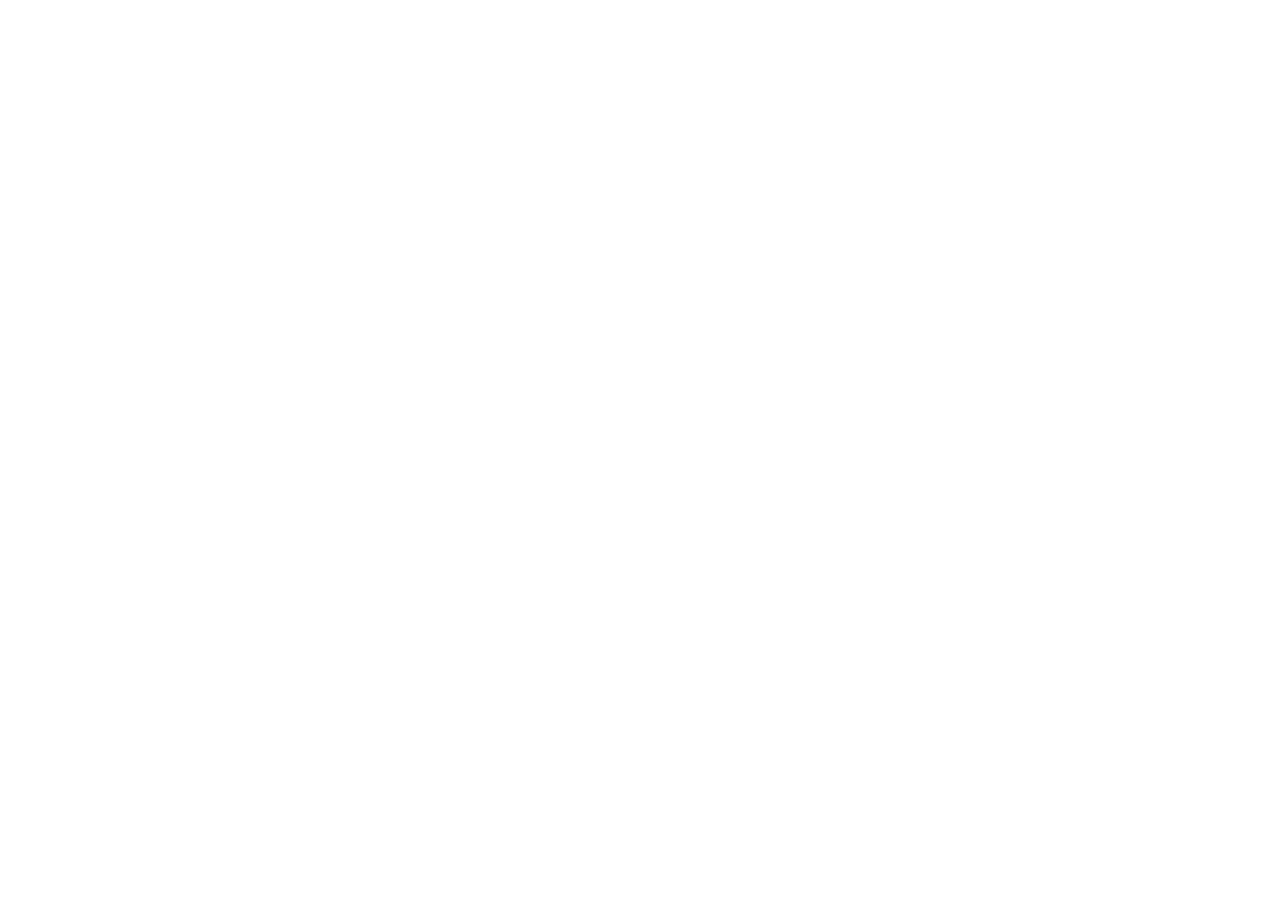
==== index.html @ d5da1249 "Update index.html" ====
<!DOCTYPE html>
<html>
<head>
    
    <title style="text-align: center;>OSINT Start Page</title>
</head>
<body>
    <p style="text-align: center;>Welcome to my OSINT CTF</p>
    <p style="text-align: center;>You will need to find out three things to be able to put in the correct CTF code:</p>
    <p style="text-align: center;>The code is as follows, my home address where I live with my parents (specifically the house number not the street number), the city I went to highschool in, the role that I played in my middle school play, and what position I played in lacrosse.</p>
    <p style="text-align: center;>Here is a link to help you on your search, and a beginning clue, I as well as my parents have Facebook.</p>
    <a style="text-align: center; href="https://www.utahcounty.gov/LandRecords/Index.asp">Utah County Land Records</a>
    <p style="text-align: center;>Here is the google form to submit your answer!</p>
    <a style="text-align: center; href="https://docs.google.com/forms/d/e/1FAIpQLSfBmciDKZamEvrqk_2AUyIETPaAmHyYiQGGzyBS5zeE6FLQLw/viewform?usp=sf_link">Form</a>
   
</body>
</html>
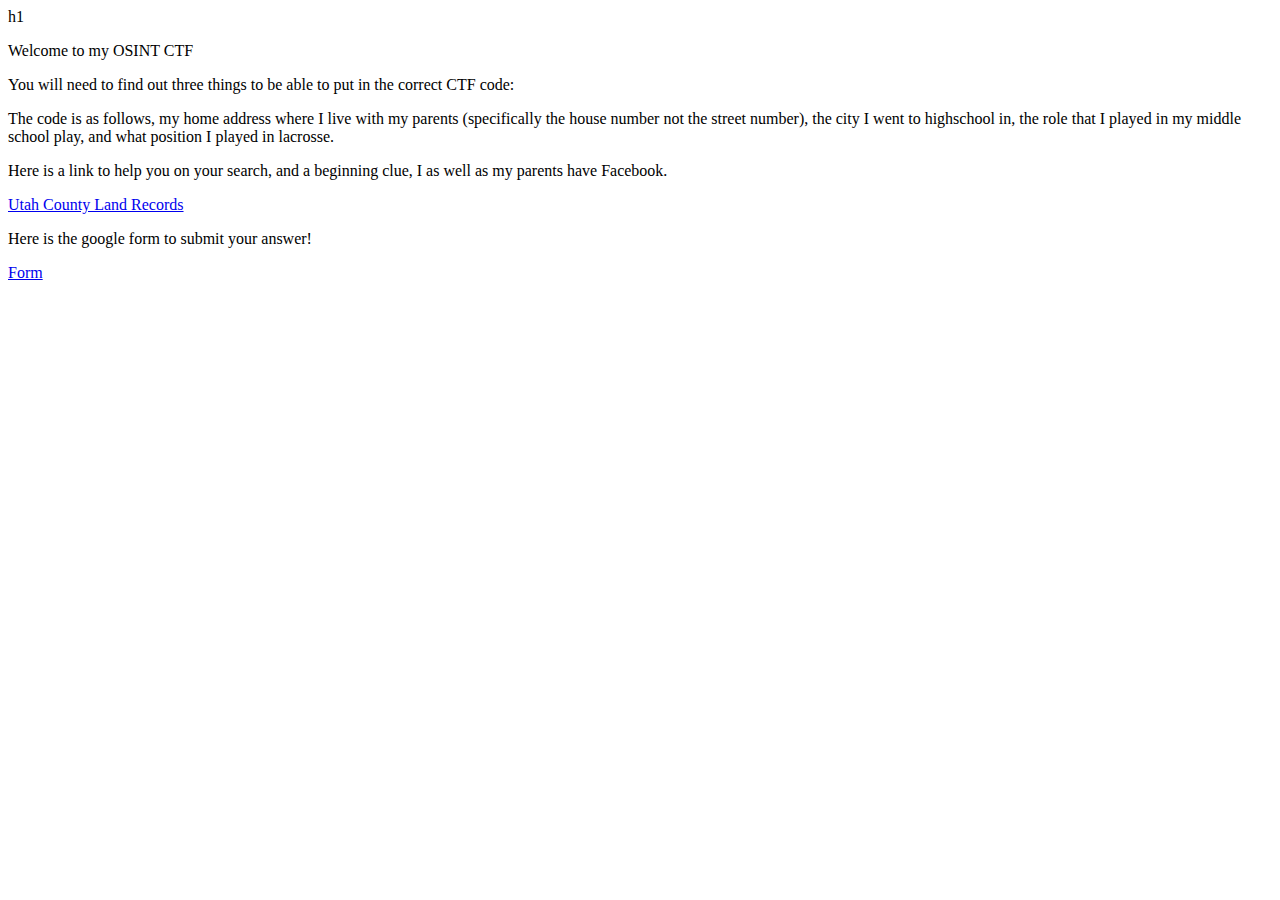
==== commit 34cf03e9: "Update index.html" ====
--- a/index.html
+++ b/index.html
@@ -1,17 +1,17 @@
 <!DOCTYPE html>
 <html>
 <head>
-    
-    <title style="text-align: center;>OSINT Start Page</title>
+    h1
+    <title class="middlealign">OSINT Start Page</title>
 </head>
 <body>
-    <p style="text-align: center;>Welcome to my OSINT CTF</p>
-    <p style="text-align: center;>You will need to find out three things to be able to put in the correct CTF code:</p>
-    <p style="text-align: center;>The code is as follows, my home address where I live with my parents (specifically the house number not the street number), the city I went to highschool in, the role that I played in my middle school play, and what position I played in lacrosse.</p>
-    <p style="text-align: center;>Here is a link to help you on your search, and a beginning clue, I as well as my parents have Facebook.</p>
-    <a style="text-align: center; href="https://www.utahcounty.gov/LandRecords/Index.asp">Utah County Land Records</a>
-    <p style="text-align: center;>Here is the google form to submit your answer!</p>
-    <a style="text-align: center; href="https://docs.google.com/forms/d/e/1FAIpQLSfBmciDKZamEvrqk_2AUyIETPaAmHyYiQGGzyBS5zeE6FLQLw/viewform?usp=sf_link">Form</a>
+    <p class="middlealign">Welcome to my OSINT CTF</p>
+    <p class="middlealign">You will need to find out three things to be able to put in the correct CTF code:</p>
+    <p class="middlealign">The code is as follows, my home address where I live with my parents (specifically the house number not the street number), the city I went to highschool in, the role that I played in my middle school play, and what position I played in lacrosse.</p>
+    <p class="middlealign">Here is a link to help you on your search, and a beginning clue, I as well as my parents have Facebook.</p> 
+    <a class="middlealign" href="https://www.utahcounty.gov/LandRecords/Index.asp">Utah County Land Records</a>
+    <p class="middlealign">Here is the google form to submit your answer!</p>
+    <a class="middlealign" href="https://docs.google.com/forms/d/e/1FAIpQLSfBmciDKZamEvrqk_2AUyIETPaAmHyYiQGGzyBS5zeE6FLQLw/viewform?usp=sf_link">Form</a>
    
 </body>
 </html>
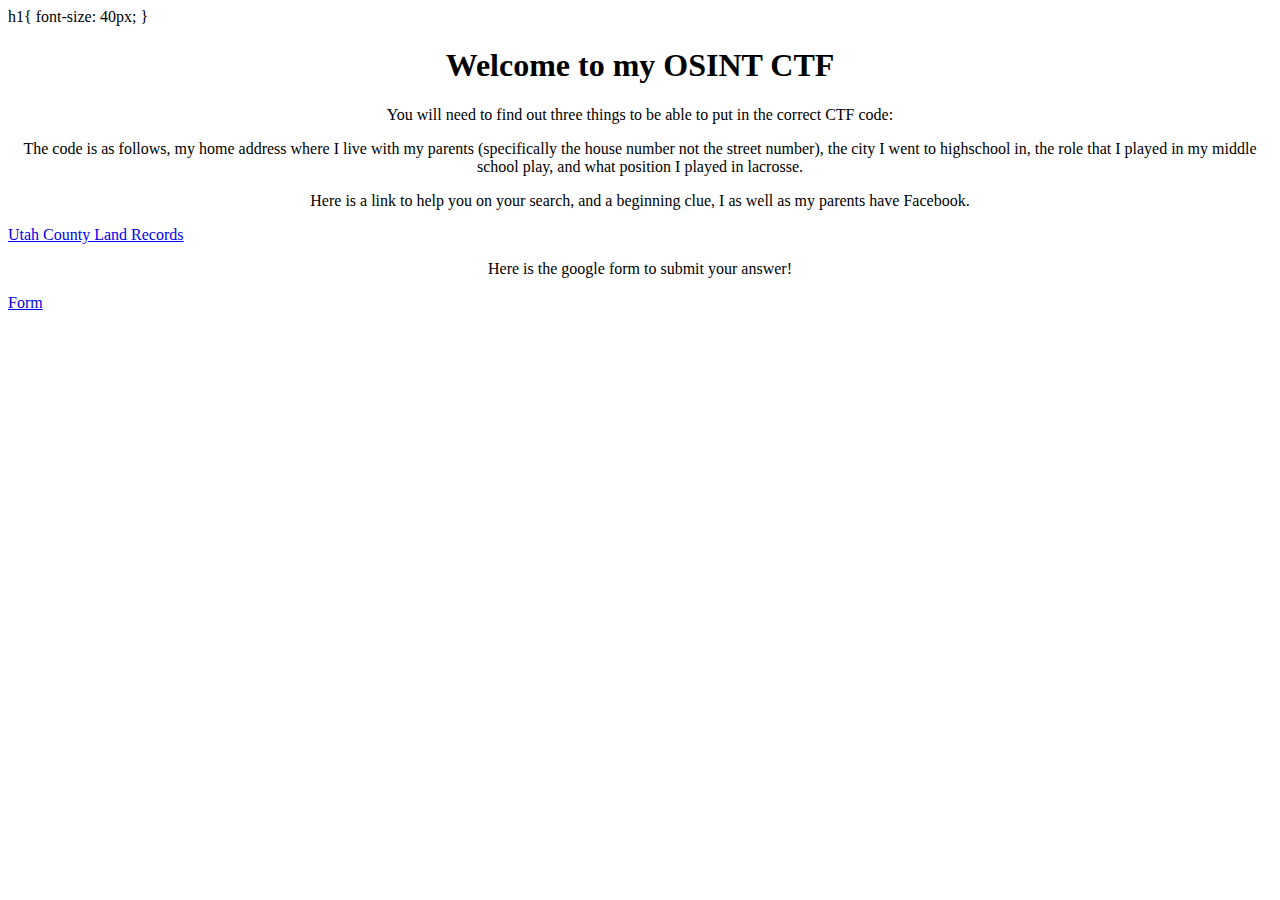
==== commit faa63e05: "Update index.html" ====
--- a/index.html
+++ b/index.html
@@ -1,11 +1,15 @@
 <!DOCTYPE html>
 <html>
 <head>
-    h1
-    <title class="middlealign">OSINT Start Page</title>
+            h1{
+            font-size: 40px;
+           
+           } 
+    <link rel="stylesheet" href="style.css">
+    <title >OSINT Start Page</title>
 </head>
 <body>
-    <p class="middlealign">Welcome to my OSINT CTF</p>
+    <h1 class="middlealign">Welcome to my OSINT CTF</h1>
     <p class="middlealign">You will need to find out three things to be able to put in the correct CTF code:</p>
     <p class="middlealign">The code is as follows, my home address where I live with my parents (specifically the house number not the street number), the city I went to highschool in, the role that I played in my middle school play, and what position I played in lacrosse.</p>
     <p class="middlealign">Here is a link to help you on your search, and a beginning clue, I as well as my parents have Facebook.</p> 
--- a/style.css
+++ b/style.css
@@ -0,0 +1,4 @@
+.middlealign {
+    text-align: center;
+}
+
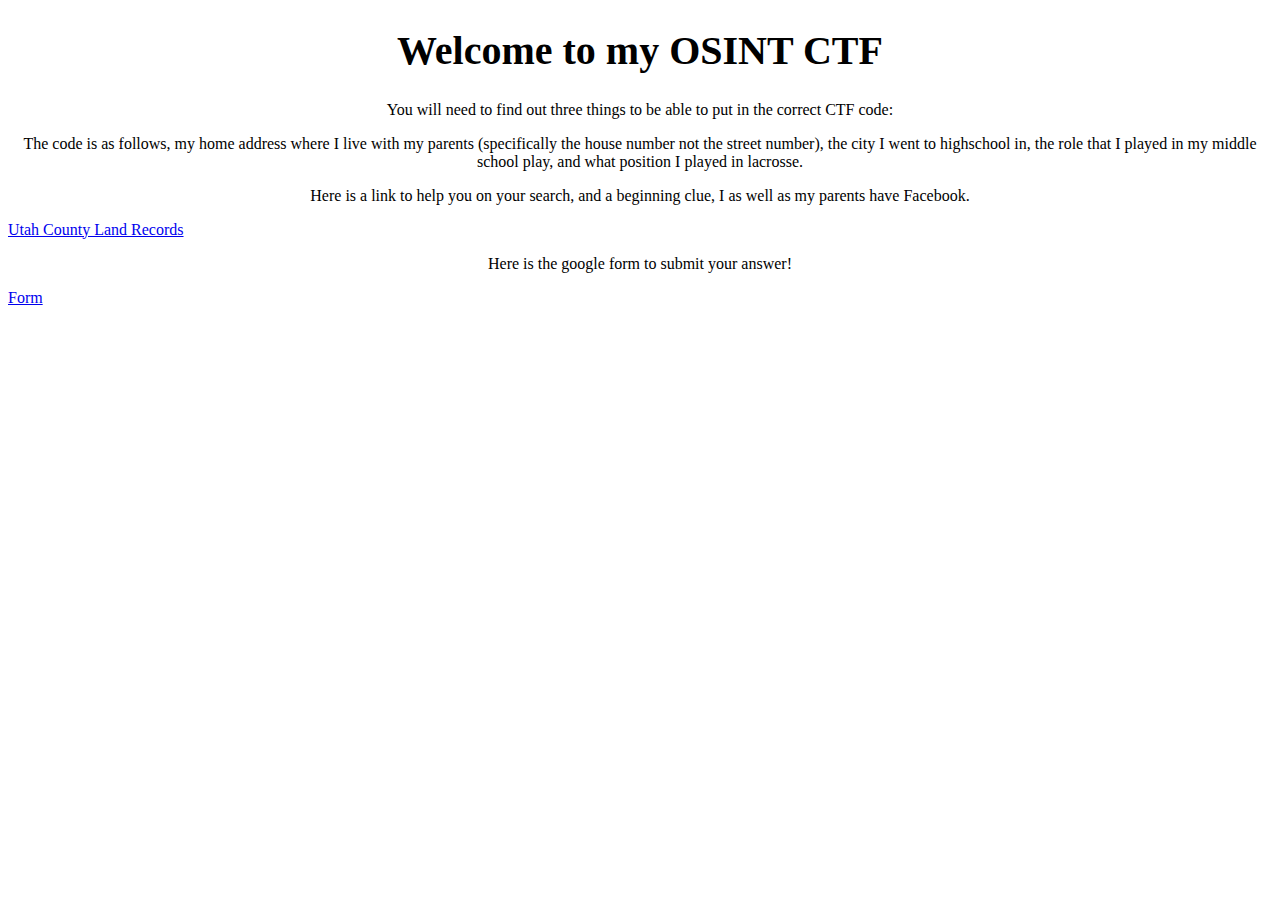
==== commit 2f7735ec: "Update index.html" ====
--- a/index.html
+++ b/index.html
@@ -1,11 +1,13 @@
 <!DOCTYPE html>
 <html>
 <head>
+         <style>  
+
             h1{
             font-size: 40px;
-           
-           } 
-    <link rel="stylesheet" href="style.css">
+           }    
+                     </style>
+            <link rel="stylesheet" href="style.css">
     <title >OSINT Start Page</title>
 </head>
 <body>
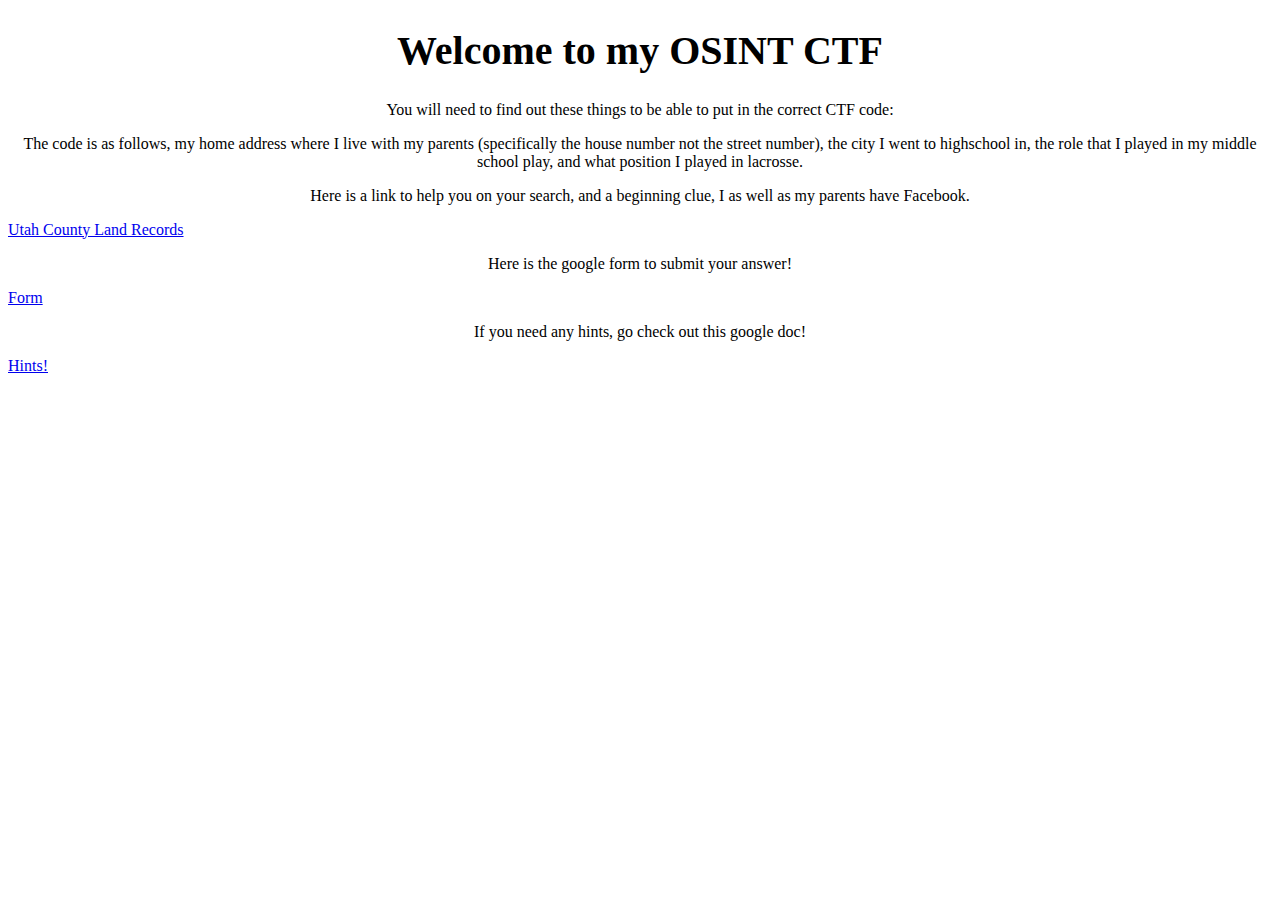
==== commit e8ffbed8: "Update index.html" ====
--- a/index.html
+++ b/index.html
@@ -12,12 +12,13 @@
 </head>
 <body>
     <h1 class="middlealign">Welcome to my OSINT CTF</h1>
-    <p class="middlealign">You will need to find out three things to be able to put in the correct CTF code:</p>
+    <p class="middlealign">You will need to find out these things to be able to put in the correct CTF code:</p>
     <p class="middlealign">The code is as follows, my home address where I live with my parents (specifically the house number not the street number), the city I went to highschool in, the role that I played in my middle school play, and what position I played in lacrosse.</p>
     <p class="middlealign">Here is a link to help you on your search, and a beginning clue, I as well as my parents have Facebook.</p> 
     <a class="middlealign" href="https://www.utahcounty.gov/LandRecords/Index.asp">Utah County Land Records</a>
     <p class="middlealign">Here is the google form to submit your answer!</p>
     <a class="middlealign" href="https://docs.google.com/forms/d/e/1FAIpQLSfBmciDKZamEvrqk_2AUyIETPaAmHyYiQGGzyBS5zeE6FLQLw/viewform?usp=sf_link">Form</a>
-   
+   <p class="middlealign"> If you need any hints, go check out this google doc!</p>
+         <a href="https://docs.google.com/document/d/1ni-lRdHVzSfZ_DRypgUqXb02Y6mPuYcsdNv3rZfaeV4/edit?usp=sharing"> Hints! </a>
 </body>
 </html>
